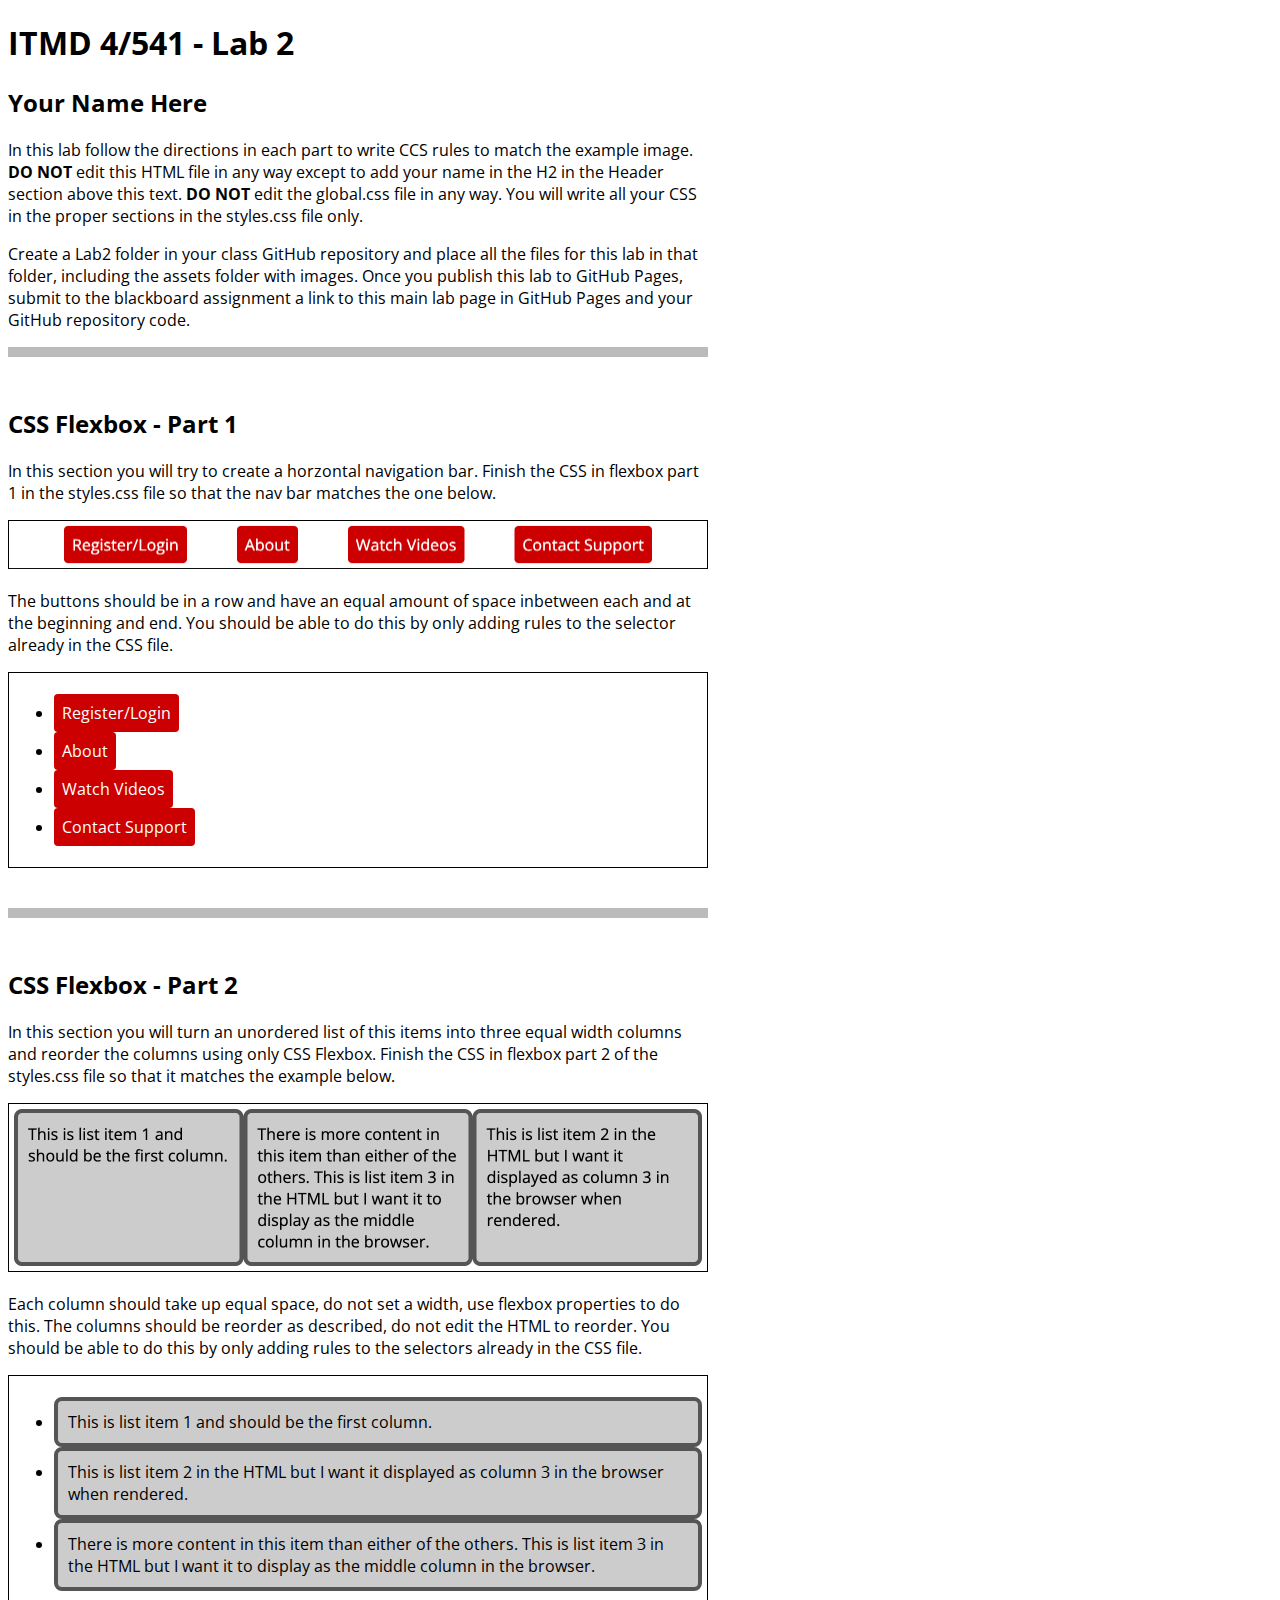
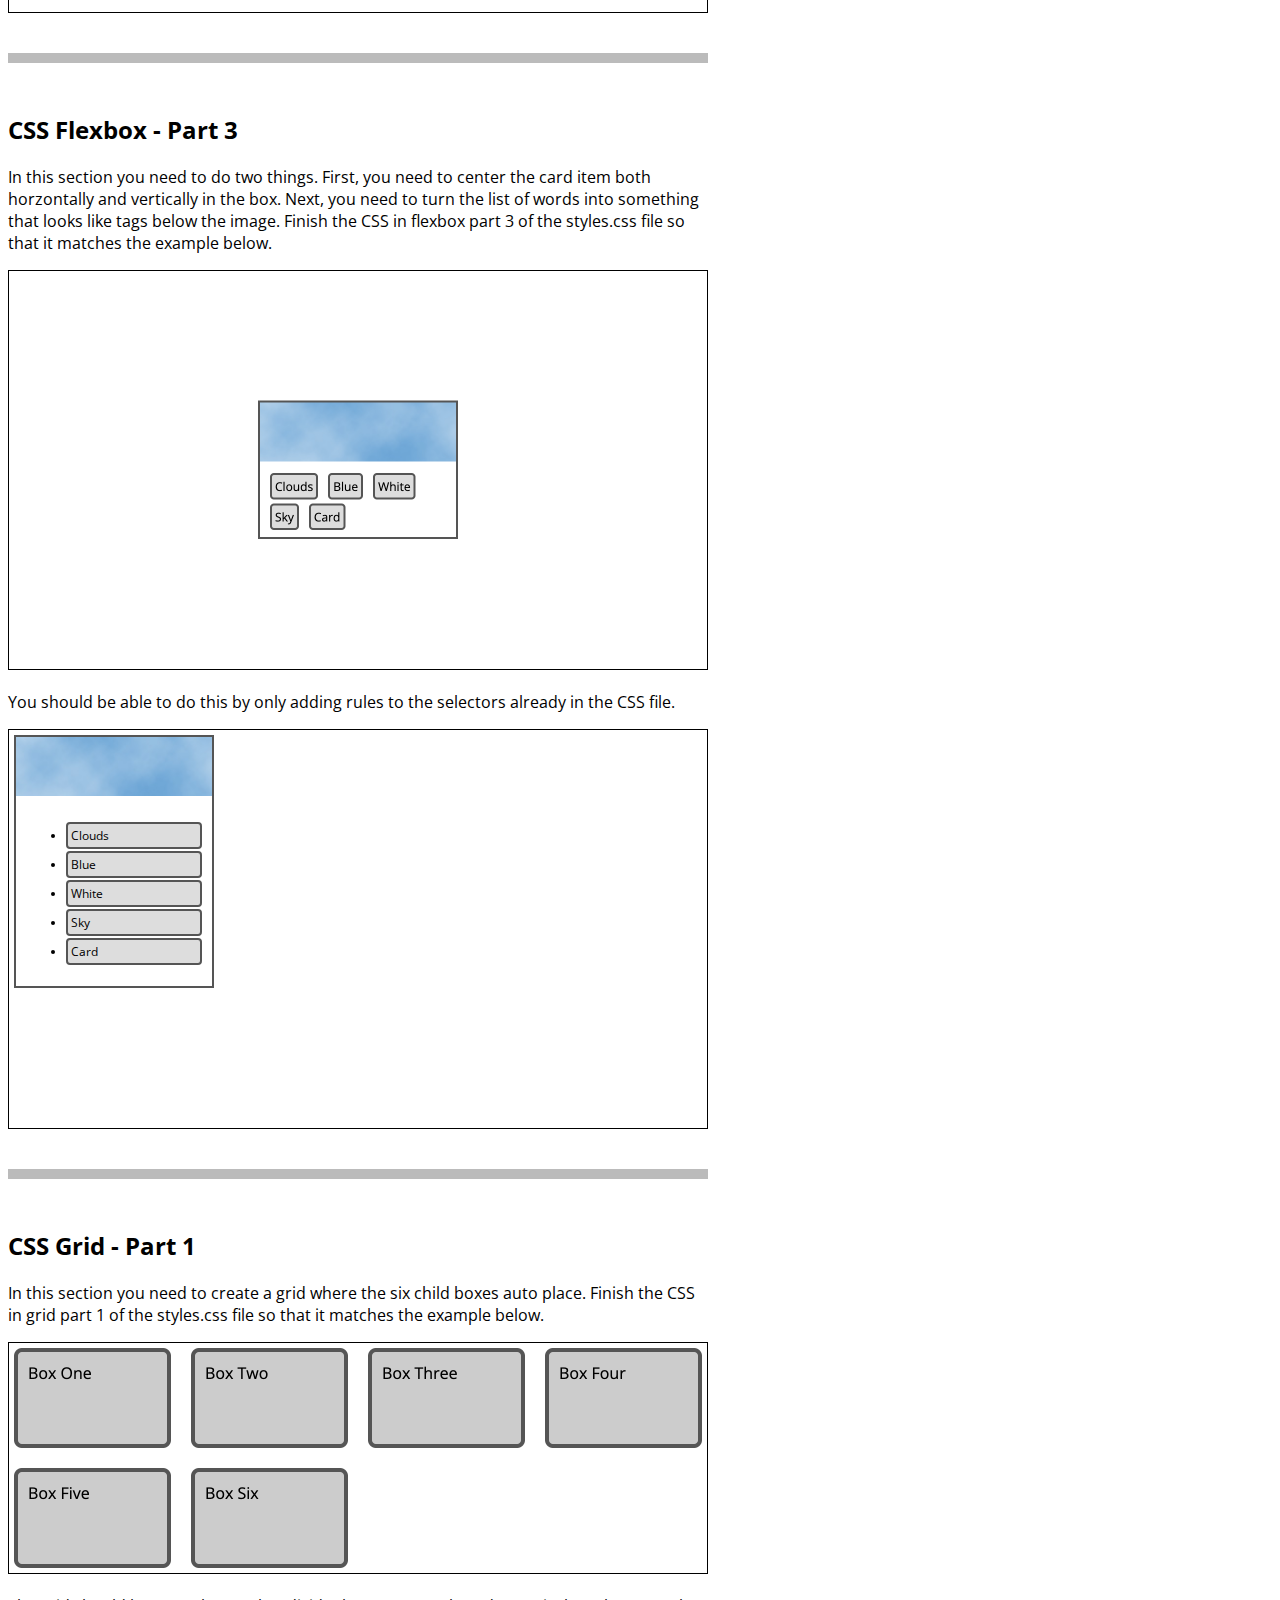
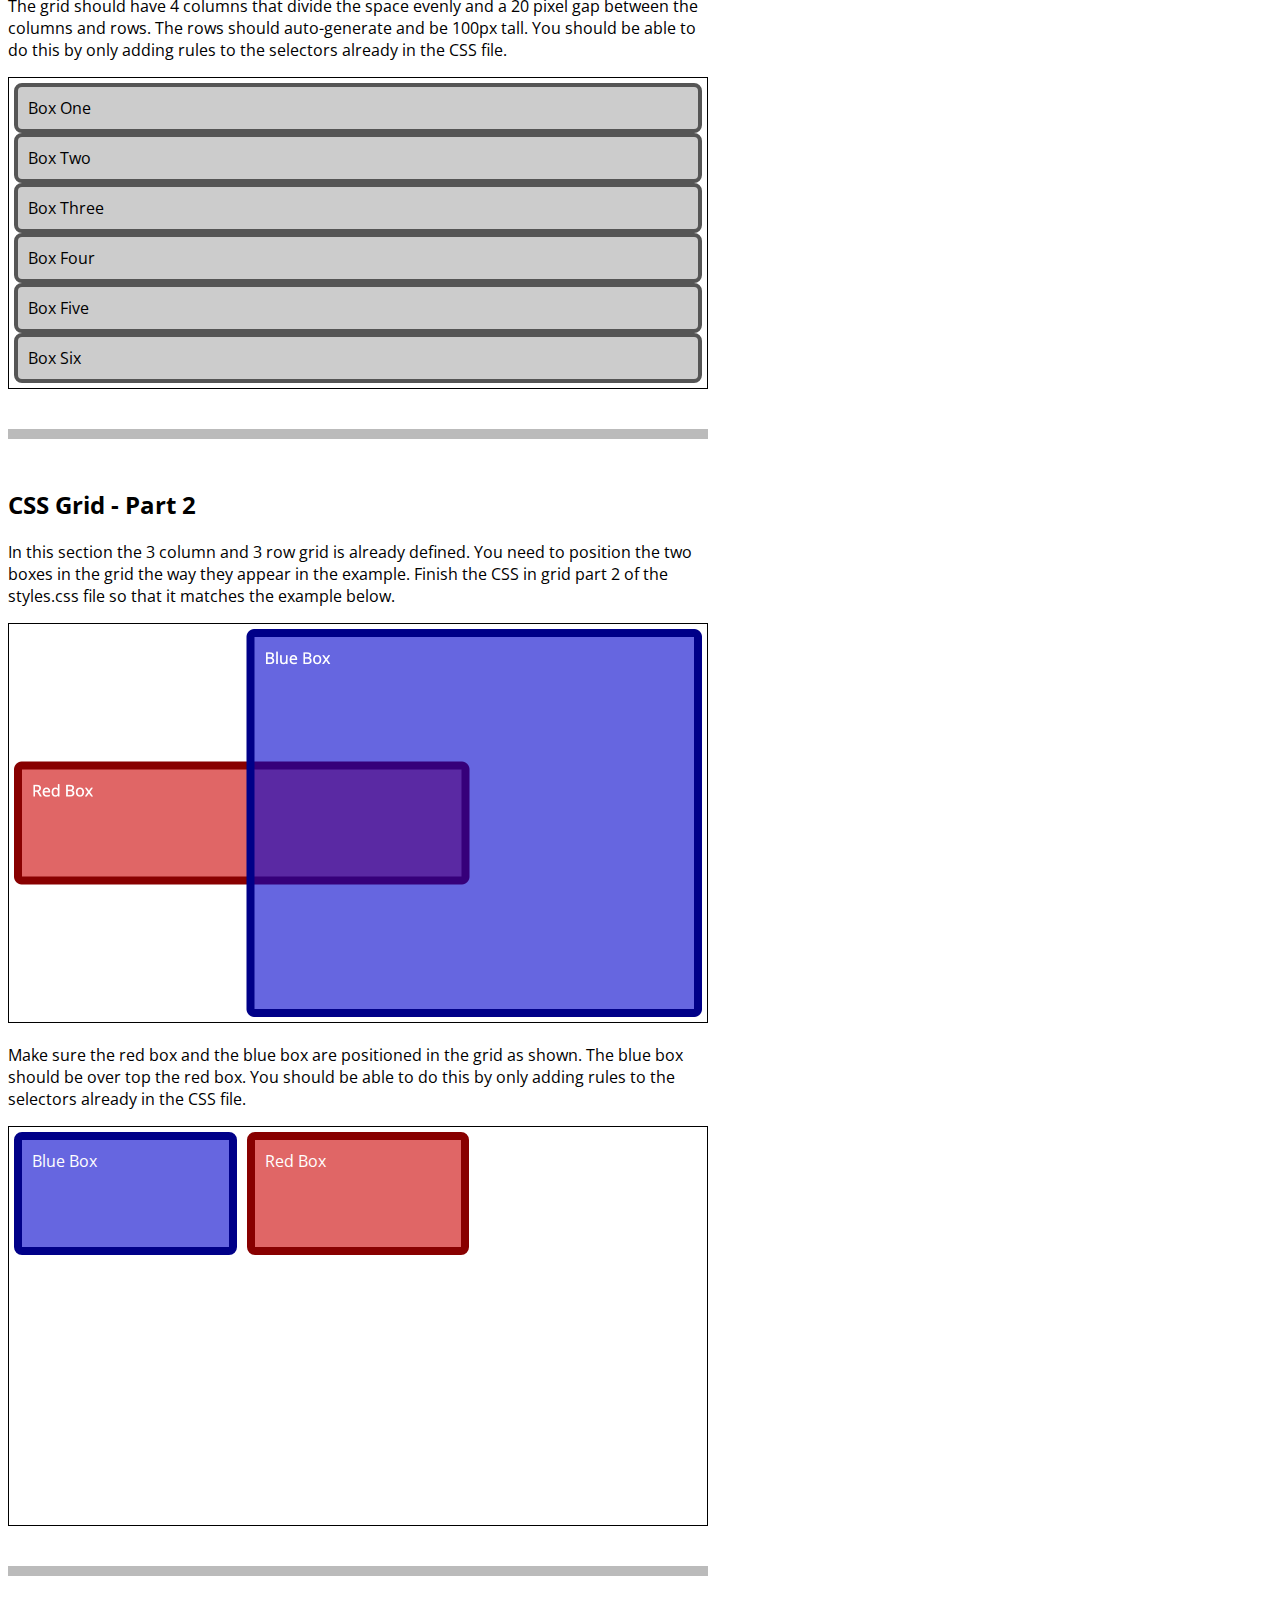
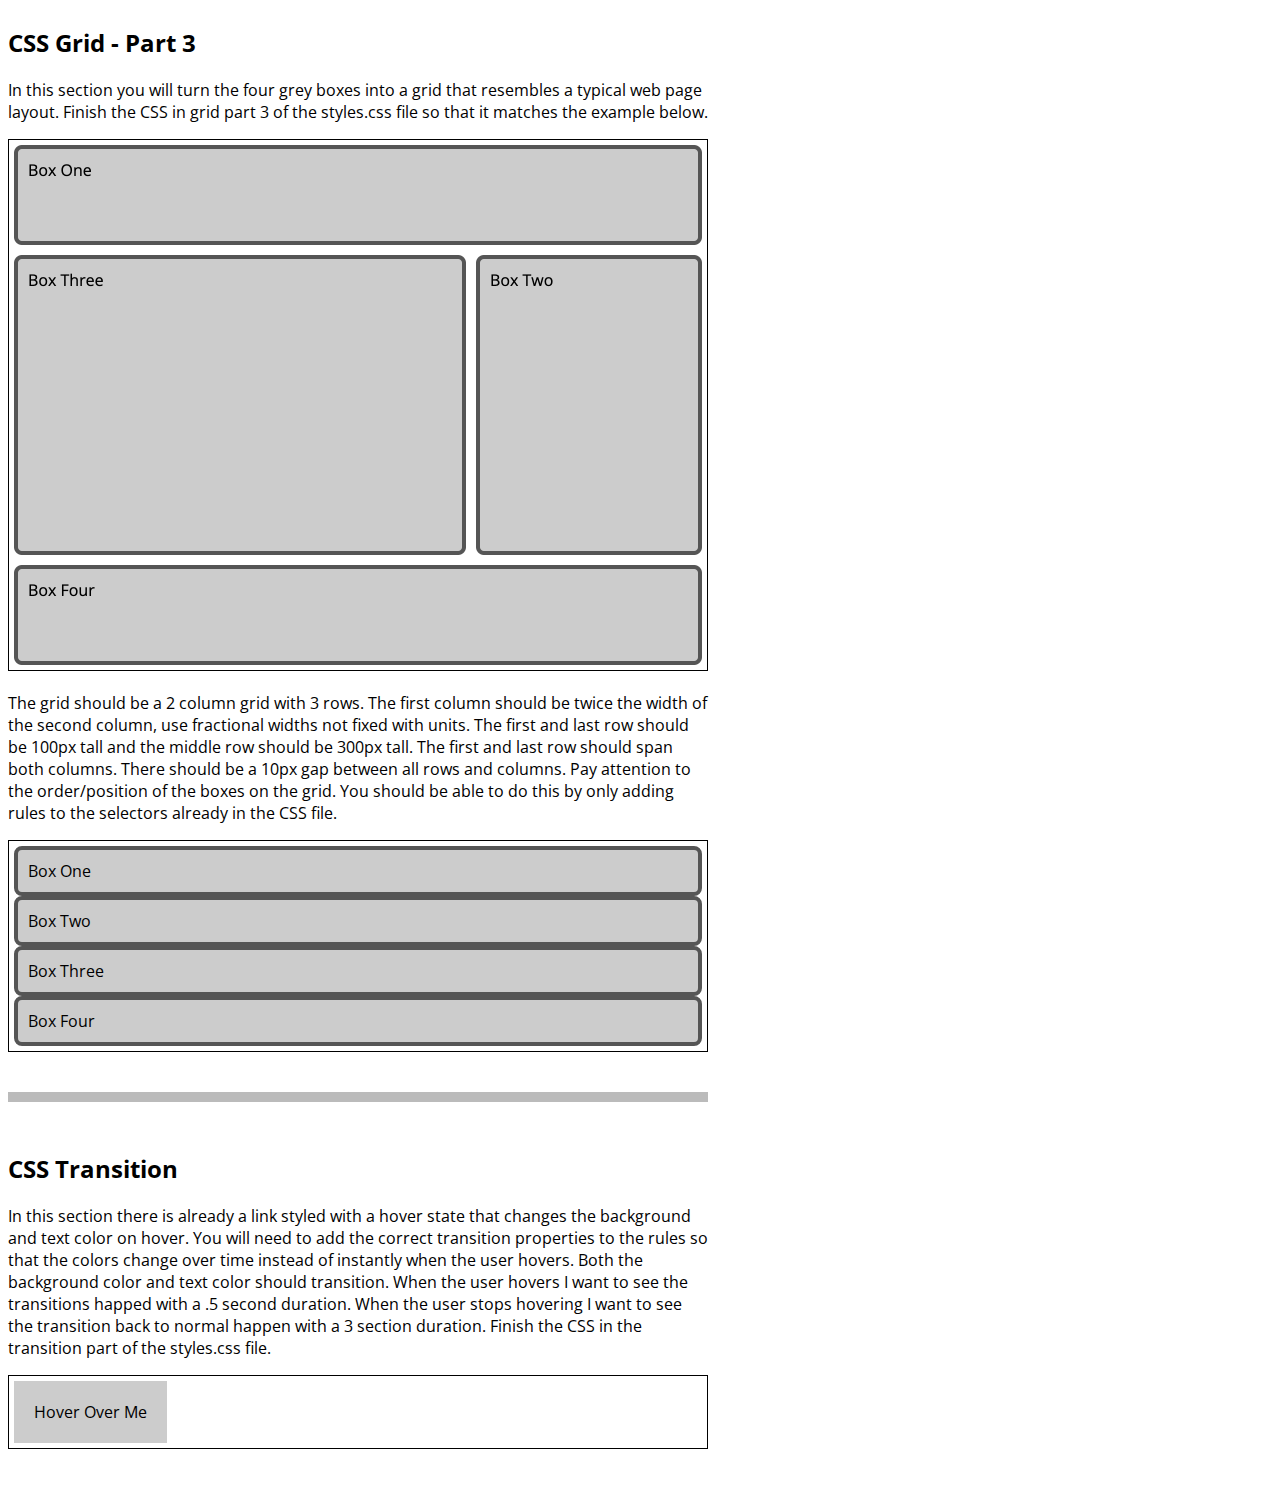
==== Lab2/index.html @ 32c835ee "Add basic files for lab" ====
<!DOCTYPE html>
<html lang="en">
<head>
  <meta charset="UTF-8">
  <meta http-equiv="X-UA-Compatible" content="IE=edge">
  <meta name="viewport" content="width=device-width, initial-scale=1.0">
  <title>ITMD 4/541 - Lab 2</title>
  <link rel="preconnect" href="https://fonts.googleapis.com">
  <link rel="preconnect" href="https://fonts.gstatic.com" crossorigin>
  <link href="https://fonts.googleapis.com/css2?family=Open+Sans:ital,wght@0,400;0,700;1,400&display=swap" rel="stylesheet">
  <link href="assets/global.css" rel="stylesheet">
  <link href="styles.css" rel="stylesheet">
</head>
<body>
  <header class="w700">
    <h1>ITMD 4/541 - Lab 2</h1>
    <h2>Your Name Here</h2>
    <p>In this lab follow the directions in each part to write CCS rules to match the example image. <strong>DO NOT</strong> edit this HTML file in any way except to add your name in the H2 in the Header section above this text. <strong>DO NOT</strong> edit the global.css file in any way. You will write all your CSS in the proper sections in the styles.css file only.</p>
    <p>Create a Lab2 folder in your class GitHub repository and place all the files for this lab in that folder, including the assets folder with images. Once you publish this lab to GitHub Pages, submit to the blackboard assignment a link to this main lab page in GitHub Pages and your GitHub repository code.</p>
  </header>
  <section id="flex-section1" class="w700">
    <h2>CSS Flexbox - Part 1</h2>
    <p>In this section you will try to create a horzontal navigation bar. Finish the CSS in flexbox part 1 in the styles.css file so that the nav bar matches the one below.</p>
    <img src="assets/flex-p1.png" alt="flexbox part 1 example" width="700">
    <p>The buttons should be in a row and have an equal amount of space inbetween each and at the beginning and end. You should be able to do this by only adding rules to the selector already in the CSS file.</p>
    <div class="box">
      <nav>
        <ul>
          <li><a class="btn" href="#/register">Register/Login</a></li>
          <li><a class="btn" href="#/about">About</a></li>
          <li><a class="btn" href="#/videos">Watch Videos</a></li>
          <li><a class="btn" href="#/support">Contact Support</a></li>
        </ul>
      </nav>
    </div>
  </section>
  <section id="flex-section2" class="w700">
    <h2>CSS Flexbox - Part 2</h2>
    <p>In this section you will turn an unordered list of this items into three equal width columns and reorder the columns using only CSS Flexbox. Finish the CSS in flexbox part 2 of the styles.css file so that it matches the example below.</p>
    <img src="assets/flex-p2.png" alt="flexbox part 2 example" width="700">
    <p>Each column should take up equal space, do not set a width, use flexbox properties to do this. The columns should be reorder as described, do not edit the HTML to reorder. You should be able to do this by only adding rules to the selectors already in the CSS file.</p>
    <div class="box">
      <nav>
        <ul>
          <li class="greybox item1">This is list item 1 and should be the first column.</li>
          <li class="greybox item2">This is list item 2 in the HTML but I want it displayed as column 3 in the browser when rendered.</li>
          <li class="greybox item3">There is more content in this item than either of the others. This is list item 3 in the HTML but I want it to display as the middle column in the browser.</li>
        </ul>
      </nav>
    </div>
  </section>
  <section id="flex-section3" class="w700">
    <h2>CSS Flexbox - Part 3</h2>
    <p>In this section you need to do two things. First, you need to center the card item both horzontally and vertically in the box. Next, you need to turn the list of words into something that looks like tags below the image. Finish the CSS in flexbox part 3 of the styles.css file so that it matches the example below.</p>
    <img src="assets/flex-p3.png" alt="flexbox part 3 example" width="700">
    <p>You should be able to do this by only adding rules to the selectors already in the CSS file.</p>
    <div class="box h400">
      <div class="card">
        <img src="assets/clouds.jpg" alt="clouds" width="200">
        <div class="tags">
          <ul>
            <li>Clouds</li>
            <li>Blue</li>
            <li>White</li>
            <li>Sky</li>
            <li>Card</li>
          </ul>
        </div>
      </div>
    </div>
  </section>
  <section id="grid-section1" class="w700">
    <h2>CSS Grid - Part 1</h2>
    <p>In this section you need to create a grid where the six child boxes auto place. Finish the CSS in grid part 1 of the styles.css file so that it matches the example below.</p>
    <img src="assets/grid-p1.png" alt="grid part 1 example" width="700">
    <p>The grid should have 4 columns that divide the space evenly and a 20 pixel gap between the columns and rows. The rows should auto-generate and be 100px tall. You should be able to do this by only adding rules to the selectors already in the CSS file.</p>
    <div class="box">
      <div class="grid">
        <div class="greybox">Box One</div>
        <div class="greybox">Box Two</div>
        <div class="greybox">Box Three</div>
        <div class="greybox">Box Four</div>
        <div class="greybox">Box Five</div>
        <div class="greybox">Box Six</div>
      </div>
    </div>
    </div>
  </section>
  <section id="grid-section2" class="w700">
    <h2>CSS Grid - Part 2</h2>
    <p>In this section the 3 column and 3 row grid is already defined. You need to position the two boxes in the grid the way they appear in the example. Finish the CSS in grid part 2 of the styles.css file so that it matches the example below.</p>
    <img src="assets/grid-p2.png" alt="grid part 2 example" width="700">
    <p>Make sure the red box and the blue box are positioned in the grid as shown. The blue box should be over top the red box. You should be able to do this by only adding rules to the selectors already in the CSS file.</p>
    <div class="box h400">
      <div class="grid">
        <div class="gridboxblue">Blue Box</div>
        <div class="gridboxred">Red Box</div>
      </div>
    </div>
    </div>
  </section>
  <section id="grid-section3" class="w700">
    <h2>CSS Grid - Part 3</h2>
    <p>In this section you will turn the four grey boxes into a grid that resembles a typical web page layout. Finish the CSS in grid part 3 of the styles.css file so that it matches the example below.</p>
    <img src="assets/grid-p3.png" alt="grid part 3 example" width="700">
    <p>The grid should be a 2 column grid with 3 rows. The first column should be twice the width of the second column, use fractional widths not fixed with units. The first and last row should be 100px tall and the middle row should be 300px tall. The first and last row should span both columns. There should be a 10px gap between all rows and columns. Pay attention to the order/position of the boxes on the grid. You should be able to do this by only adding rules to the selectors already in the CSS file.</p>
    <div class="box">
      <div class="grid">
        <div class="greybox box1">Box One</div>
        <div class="greybox box2">Box Two</div>
        <div class="greybox box3">Box Three</div>
        <div class="greybox box4">Box Four</div>
      </div>
    </div>
    </div>
  </section>
  <section id="transition-section" class="w700">
    <h2>CSS Transition</h2>
    <p>In this section there is already a link styled with a hover state that changes the background and text color on hover. You will need to add the correct transition properties to the rules so that the colors change over time instead of instantly when the user hovers. Both the background color and text color should transition. When the user hovers I want to see the transitions happed with a .5 second duration. When the user stops hovering I want to see the transition back to normal happen with a 3 section duration. Finish the CSS in the transition part of the styles.css file.</p>
    <div class="box">
      <a href="#">Hover Over Me</a>
    </div>
    </div>
  </section>
</body>
</html>
---- Lab2/assets/global.css ----
/* Global CSS - Do Not Edit */

* {
  box-sizing: border-box;
  font-family: 'Open Sans', sans-serif;
}

section {
  padding: 30px 0 40px;
  border-top: 10px solid #bbb;
}

.btn {
  background-color: #cc0000;
  padding: 8px;
  color: #fff;
  display: inline-block;
  text-decoration: none;
  border-radius: 4px;
  font-size: 1rem;
}

.box {
  border: 1px solid #000;
  padding: 5px;
}

img {
  max-width: 100%;
}

.w700 {
  width: 700px;
}

.h500 {
  height: 500px;
}

.h400 {
  height: 400px;
}

.greybox {
  background-color: #ccc;
  color: #000;
  padding: 10px;
  border: 4px solid #555;
  border-radius: 8px;
}

.gridboxblue {
  background-color:rgba(0,0,204,.6);
  color: #fff;
  padding: 10px;
  border: 8px solid #000088;
  border-radius: 8px;
}

.gridboxred {
  background-color: rgba(204,0,0,.6);
  color: #fff;
  padding: 10px;
  border: 8px solid #880000;
  border-radius: 8px;
}

.card {
  width: 200px;
  border: 2px solid #555;
}

.tags {
  padding: 5px;
}

.tags li {
  background-color: #ddd;
  color: #000;
  padding: 3px;
  border: 2px solid #555;
  border-radius: 4px;
  font-size: .75rem;
  margin: 2px 5px;
}

#grid-section2 .grid {
	display: grid;
	grid-template-columns: 1fr 1fr 1fr;
	grid-template-rows: 1fr 1fr 1fr;
	grid-gap: 10px;
  height: 100%;
}
---- Lab2/styles.css ----
/* Flexbox Part 1 */

#flex-section1 ul {

}

/* end Flexbox Part 1 */


/* Flexbox Part 2 */

#flex-section2 ul {

}

#flex-section2 li {

}

#flex-section2 .item1 {

}

#flex-section2 .item2 {

}

#flex-section2 .item3 {

}

/* end Flexbox Part 2 */


/* Flexbox Part 3 */

#flex-section3 .box {

}

#flex-section3 .tags ul {

}

/* end Flexbox Part 3 */


/* Grid Part 1 */

#grid-section1 .grid {

}

/* end Grid Part 1 */


/* Grid Part 2 */

#grid-section2 .gridboxblue {

}

#grid-section2 .gridboxred {

}

/* end Grid Part 2 */


/* Grid Part 3 */

#grid-section3 .grid {

}

#grid-section3 .box1 {

}

#grid-section3 .box2 {

}

#grid-section3 .box3 {

}

#grid-section3 .box4 {

}

/* end Grid Part 3 */


/* Transition Part */

#transition-section .box a {
	display: inline-block;
	background-color: #ccc;
	color: #000;
	padding: 20px;
	text-decoration: none;


}

#transition-section .box a:hover {
	background-color: #cc0000;
	color: #fff;


}

/* end Transition Part */
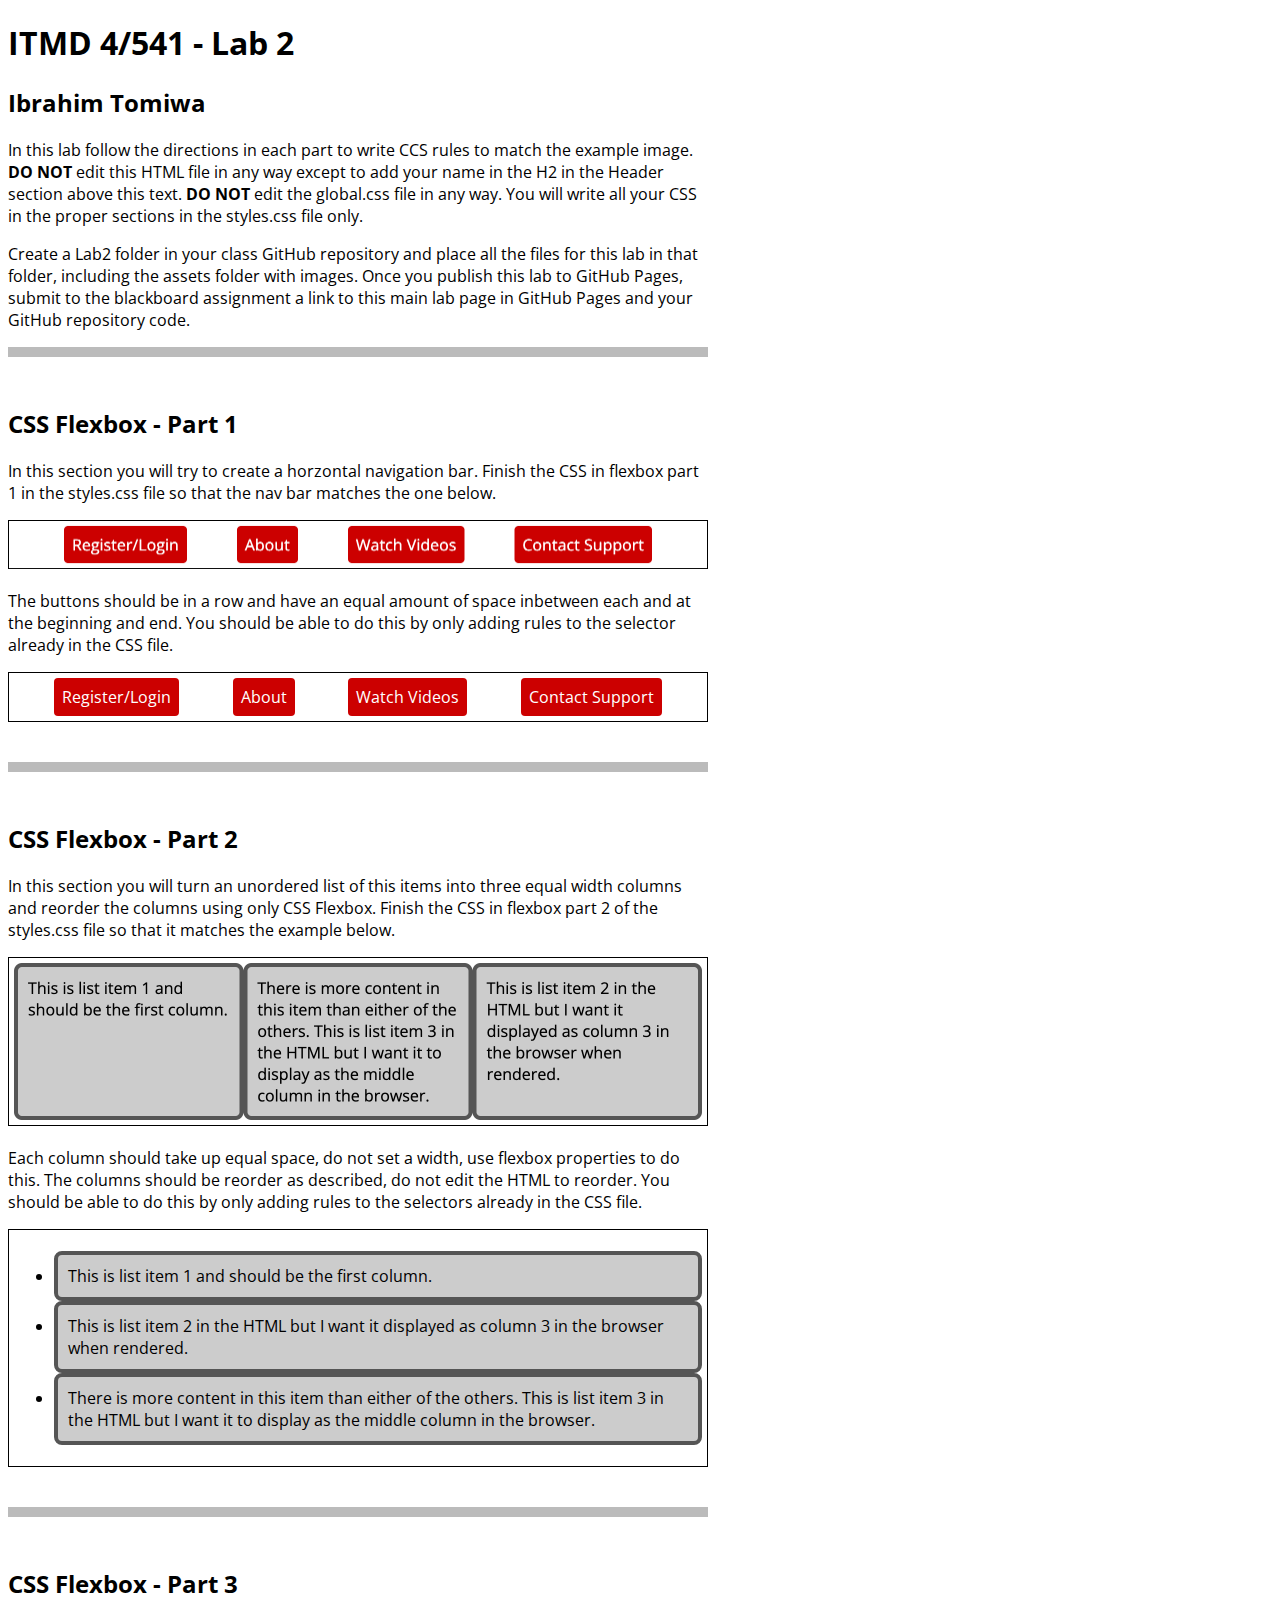
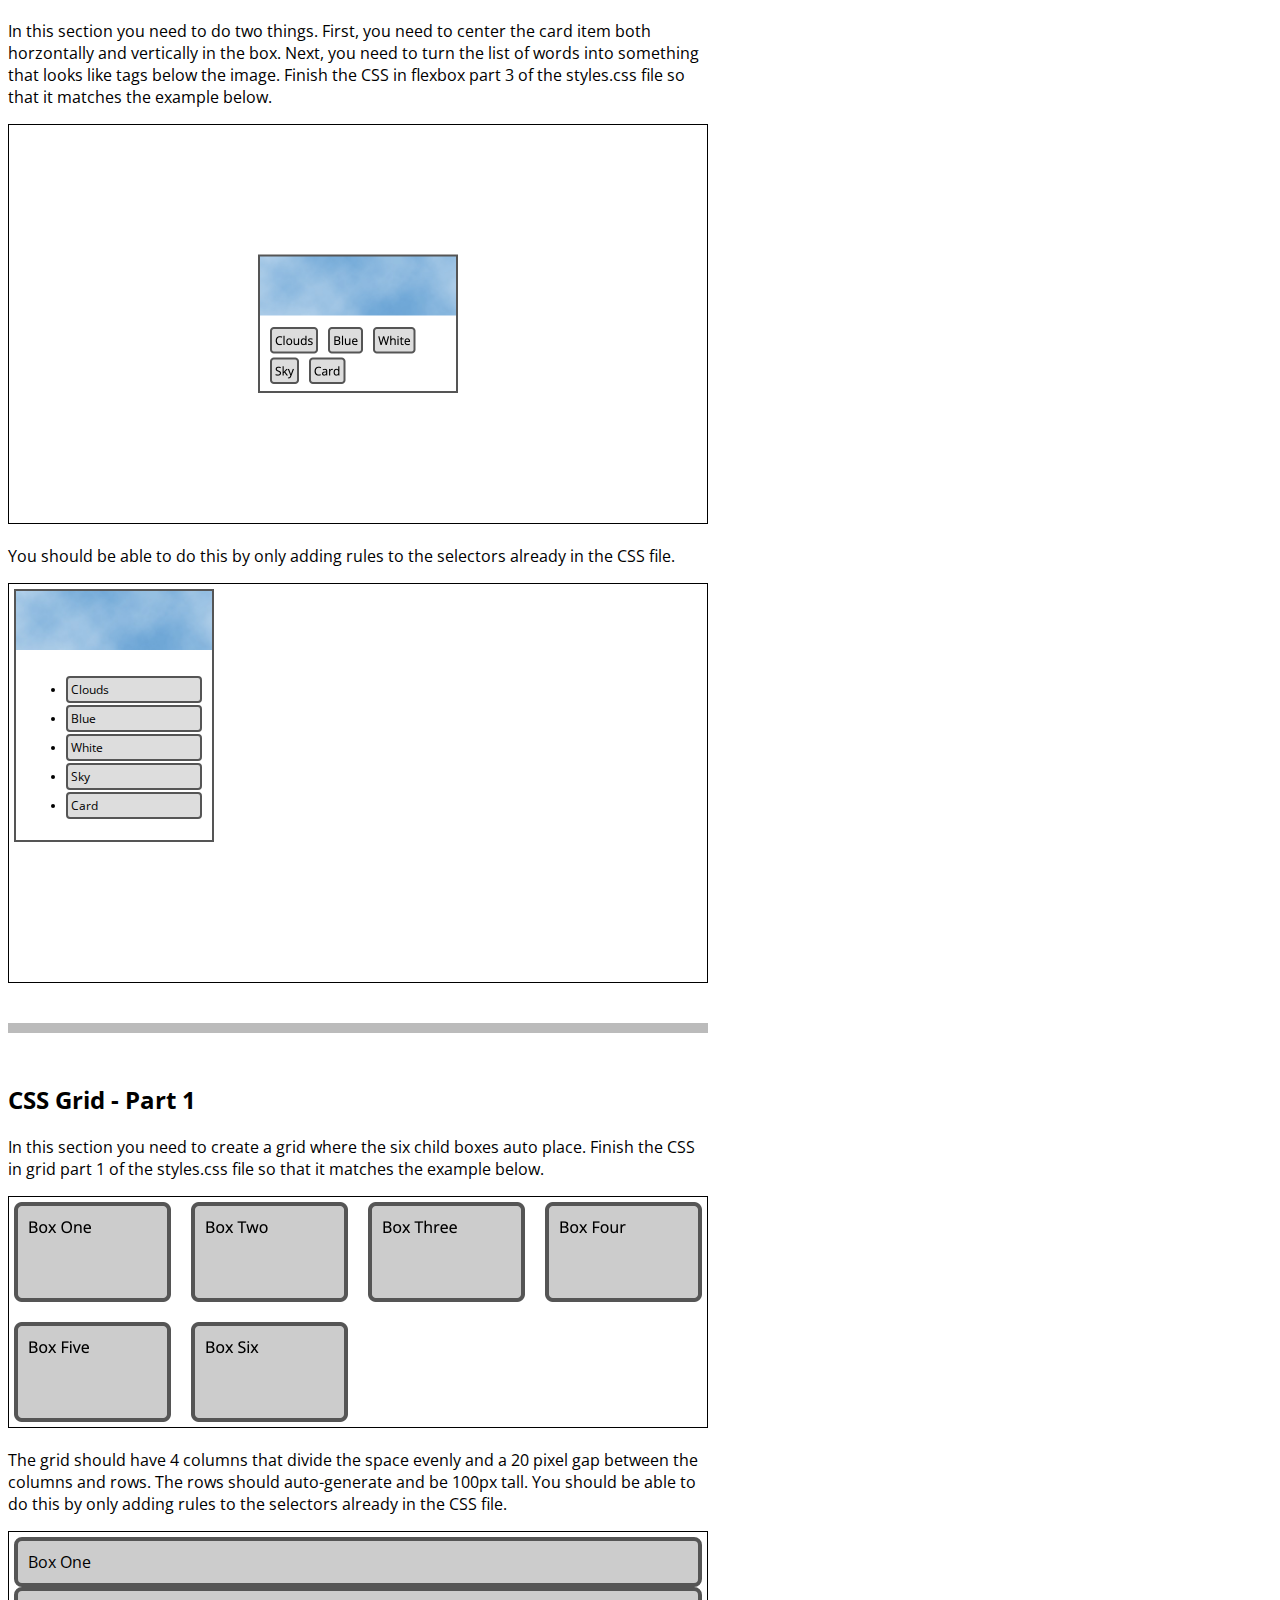
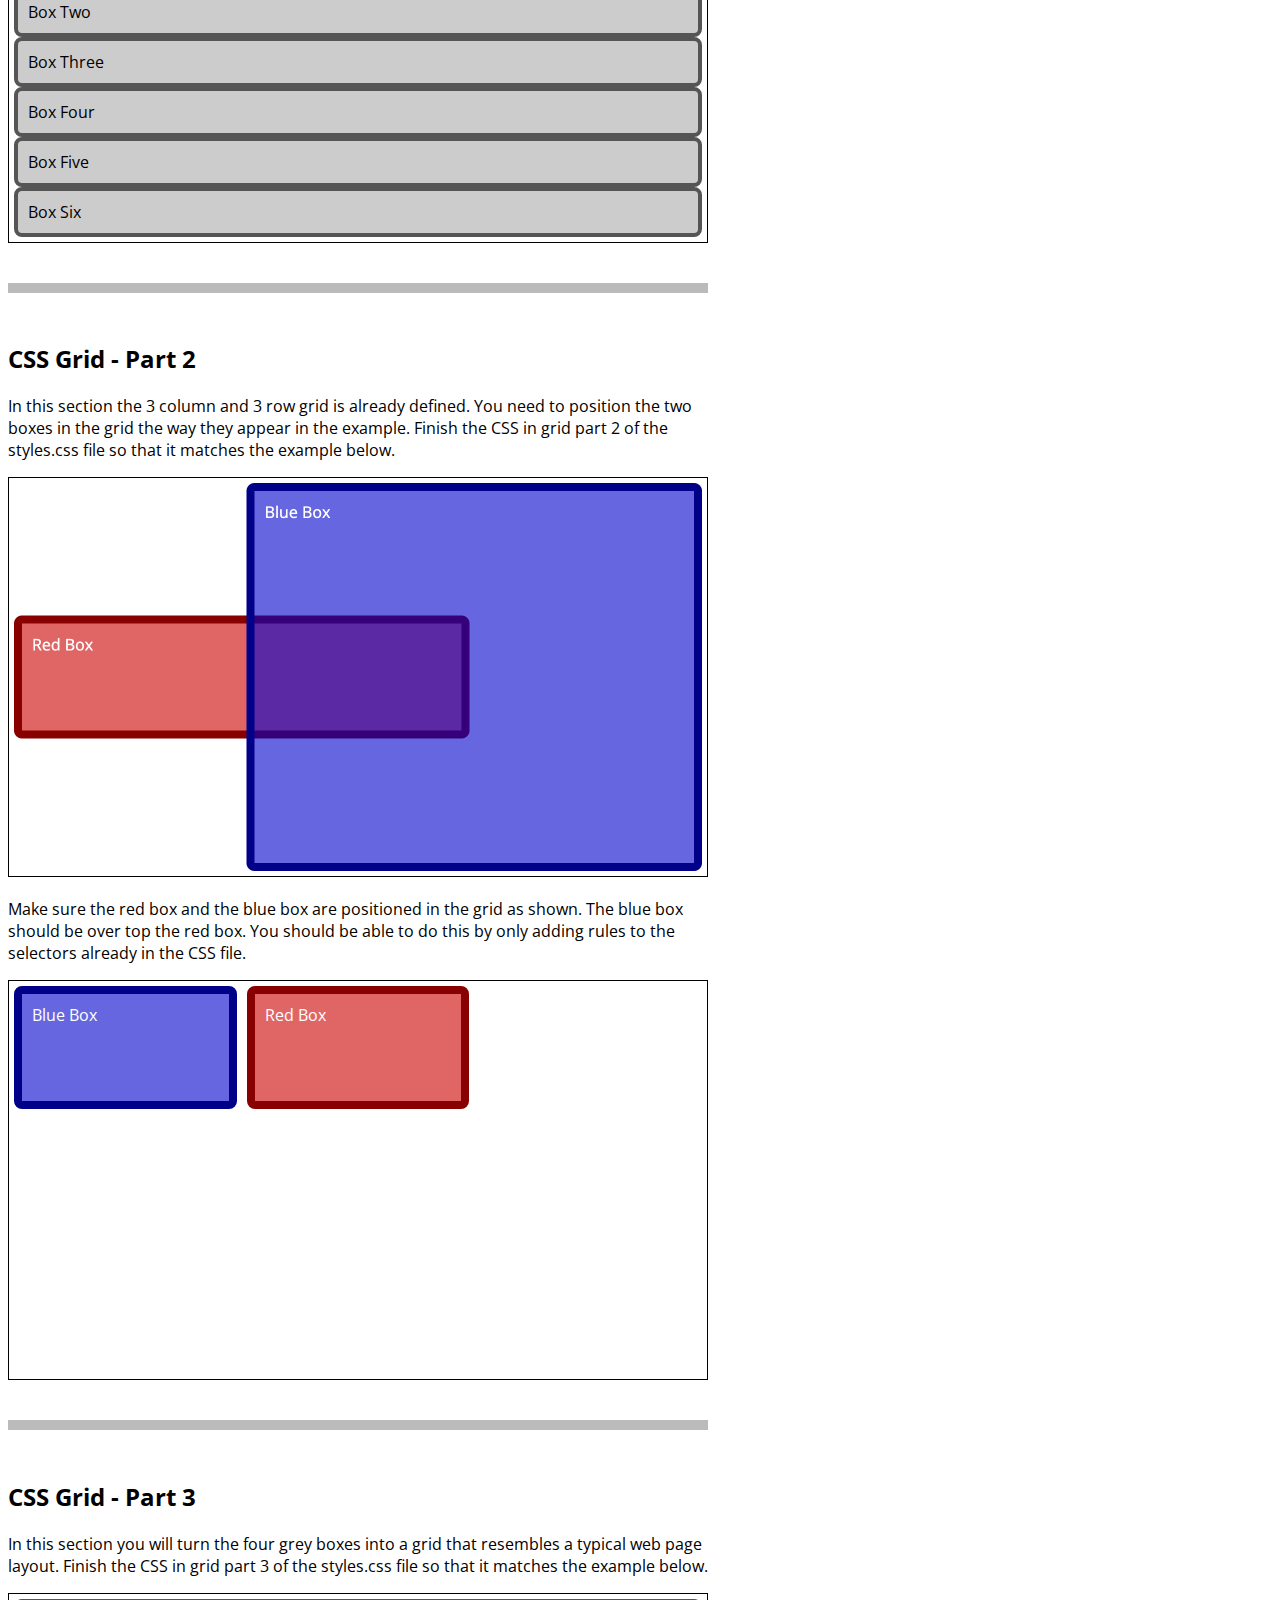
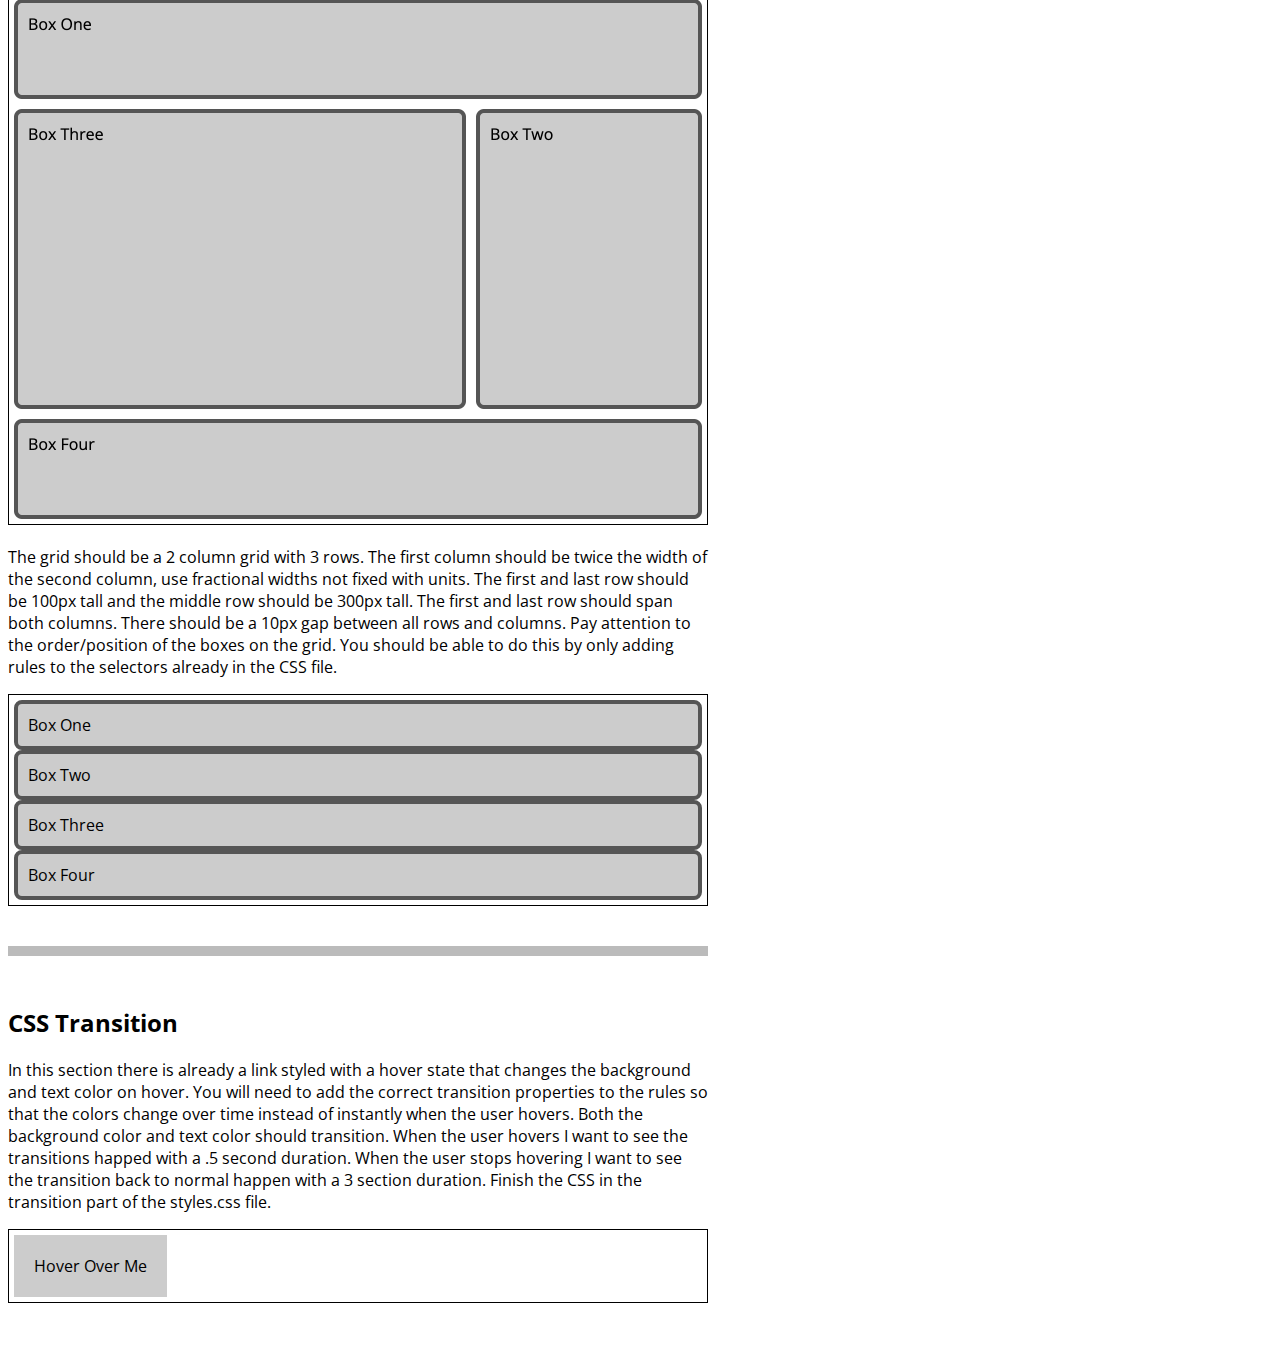
==== commit 0a7364ad: "Solve Flexbox Part 1" ====
--- a/Lab2/index.html
+++ b/Lab2/index.html
@@ -14,7 +14,7 @@
 <body>
   <header class="w700">
     <h1>ITMD 4/541 - Lab 2</h1>
-    <h2>Your Name Here</h2>
+    <h2>Ibrahim Tomiwa</h2>
     <p>In this lab follow the directions in each part to write CCS rules to match the example image. <strong>DO NOT</strong> edit this HTML file in any way except to add your name in the H2 in the Header section above this text. <strong>DO NOT</strong> edit the global.css file in any way. You will write all your CSS in the proper sections in the styles.css file only.</p>
     <p>Create a Lab2 folder in your class GitHub repository and place all the files for this lab in that folder, including the assets folder with images. Once you publish this lab to GitHub Pages, submit to the blackboard assignment a link to this main lab page in GitHub Pages and your GitHub repository code.</p>
   </header>
@@ -25,7 +25,7 @@
     <p>The buttons should be in a row and have an equal amount of space inbetween each and at the beginning and end. You should be able to do this by only adding rules to the selector already in the CSS file.</p>
     <div class="box">
       <nav>
-        <ul>
+        <ul class="flex-p1">
           <li><a class="btn" href="#/register">Register/Login</a></li>
           <li><a class="btn" href="#/about">About</a></li>
           <li><a class="btn" href="#/videos">Watch Videos</a></li>
--- a/Lab2/styles.css
+++ b/Lab2/styles.css
@@ -1,7 +1,12 @@
 /* Flexbox Part 1 */
 
 #flex-section1 ul {
-
+  display: flex;
+  flex-direction: row;
+  justify-content: space-between;
+  list-style: none;
+  margin: 0;
+  padding: 0 40px;
 }
 
 /* end Flexbox Part 1 */
